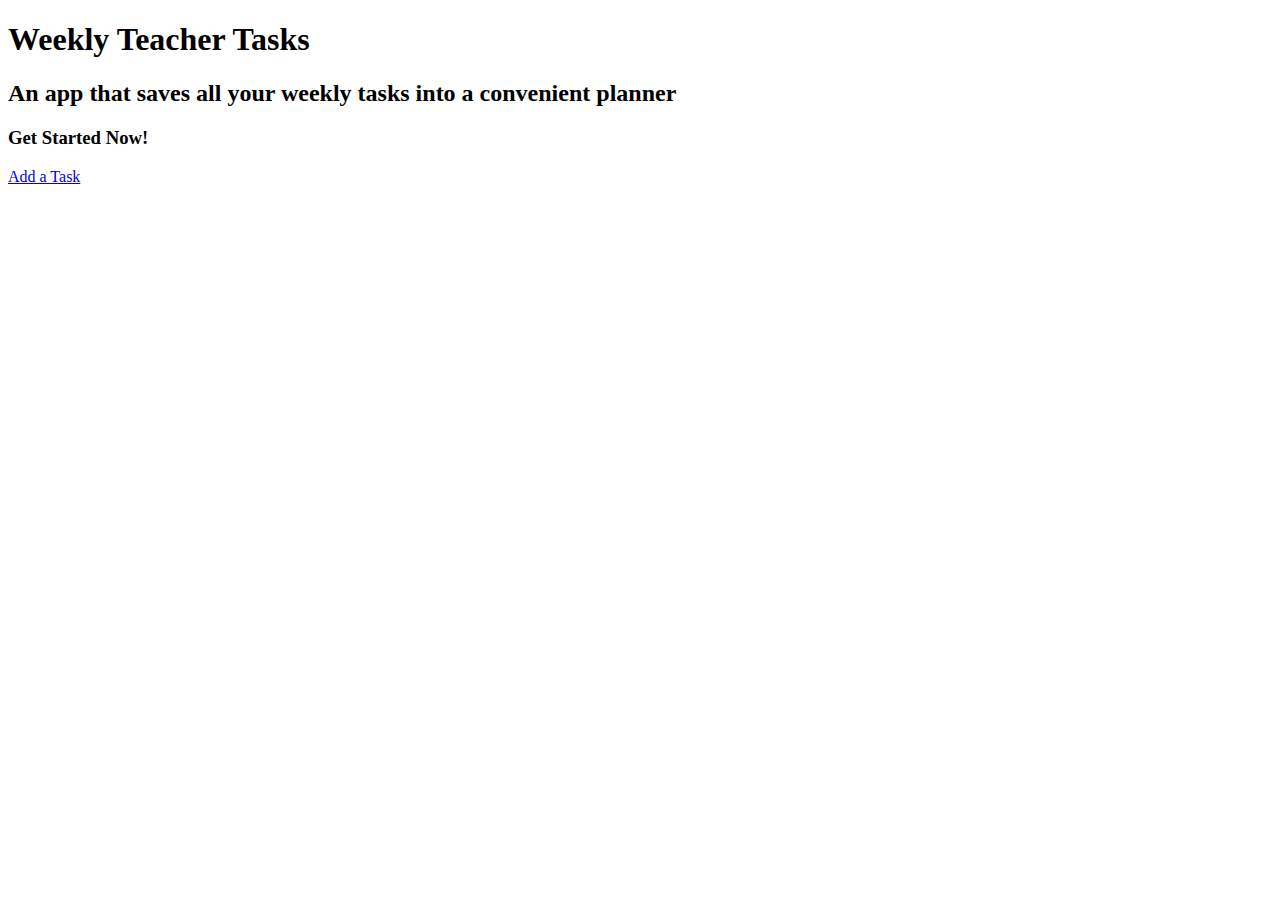
==== index.html @ c3ed61f9 "Added the files and folders to the repository" ====
<!DOCTYPE html>
<!-- VFW Assignment
<!- -Marylia Nieves VFW 8/16/12 Week 3-->
<!--HTML Tag-->
<html>
	<!--Document Head-->
	<head>
		<!--Meta content gives our browser some information about our document.-->
		<meta charset="utf-8"/>
		<meta name="description" content= "Our very first HTML Document!"/>
		<meta name="keywords" content="html5, mobile development, Full Sail University"/>
		<!--Allows search engine robots to index our page in a search engine and follow links on our page.-->
		<meta name="robots" content="index, follow"/>
		
		<!--Conversely if you don't want to allow seatch engines access or follow links-->
		<meta name="robots" content="noindex, no follow"/>
		
		<!--Allows our content to size correctly to an iPhone display-->
		<meta name="viewport" content= "user-scalable=no, width=device-width"/>
		
		
		<!--Document Title-->
		<title> My first HTML5 Document </title>
		
		<!--Import our CSS styles-->
		<link href="css/styles.css" rel="stylesheet" type="text/css" />
		
		 <!--Call Javascript file-->
		 <!--<script src=js/main.js" type=text/javascript"></script>-->
	</head>
	<!--Document Body-->
	<body>
	<!--Heading Group-->
		<header>
			<hgroup>
    			<h1>Weekly Teacher Tasks</h1>
    			<h2> An app that saves all your weekly tasks into a convenient planner</h2>
    			<h3>Get Started Now!</h3>
    		</hgroup>
  		</header> 
    <!--Paragraph Tag-->
    <p><a href="additem.html"> Add a Task</a></p>
    
    
    </body>
</html>
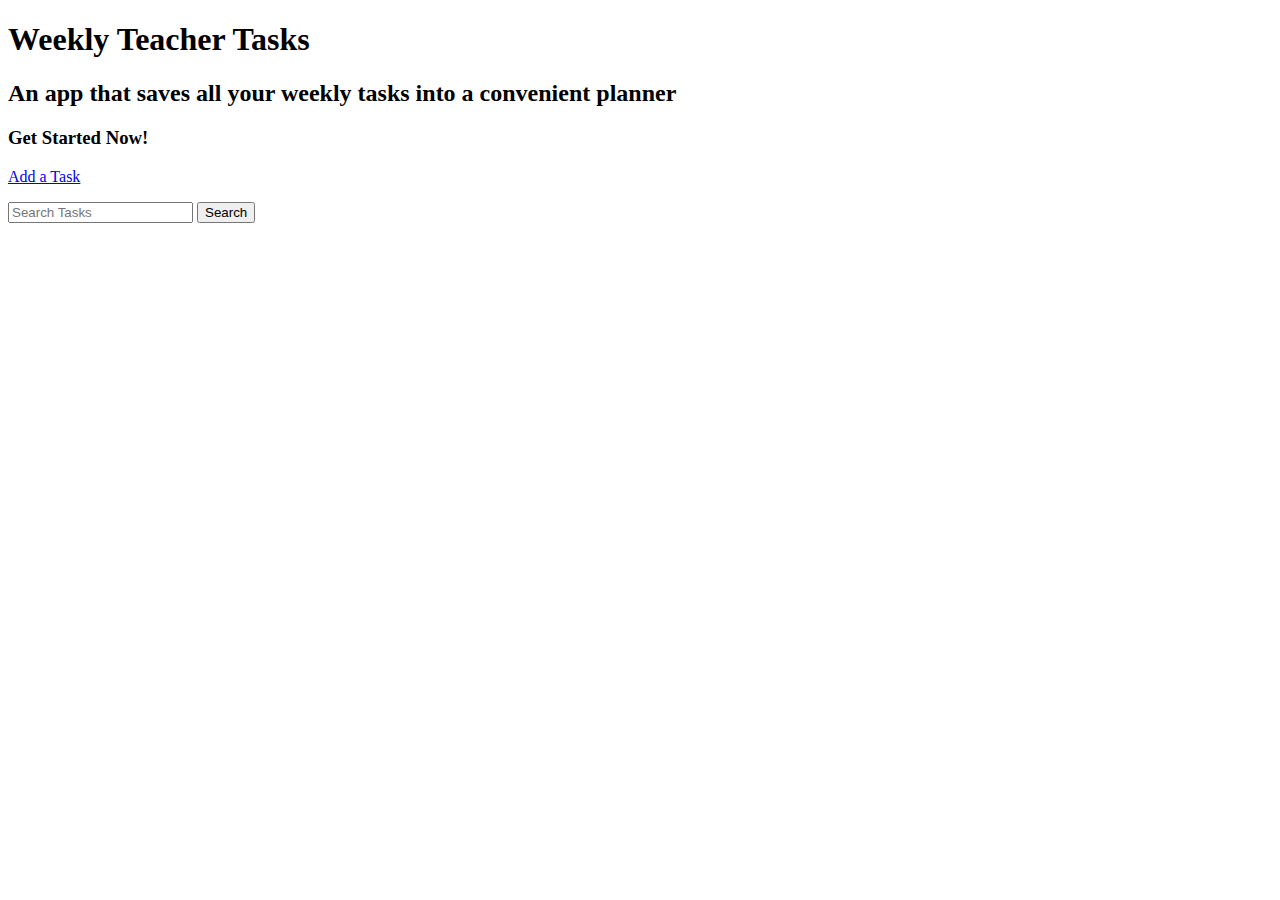
==== commit 00361b5e: "Updated index.html page. Added Search Field/button." ====
--- a/index.html
+++ b/index.html
@@ -1,6 +1,6 @@
 <!DOCTYPE html>
-<!-- VFW Assignment
-<!- -Marylia Nieves VFW 8/16/12 Week 3-->
+<!-- MiU Assignment 1
+<!- -Marylia Nieves MiU 9/26/12 Week 1-->
 <!--HTML Tag-->
 <html>
 	<!--Document Head-->
@@ -20,7 +20,7 @@
 		
 		
 		<!--Document Title-->
-		<title> My first HTML5 Document </title>
+		<title>Weekly Teacher Tasks</title>
 		
 		<!--Import our CSS styles-->
 		<link href="css/styles.css" rel="stylesheet" type="text/css" />
@@ -41,7 +41,10 @@
     <!--Paragraph Tag-->
     <p><a href="additem.html"> Add a Task</a></p>
     
-    
+    <div id="search">
+    	<input type="search" id="searchsubmit" placeholder="Search Tasks"/>
+    	<input type="submit" class="submit" value="Search"/>
+    </div>
     </body>
 </html>	
 		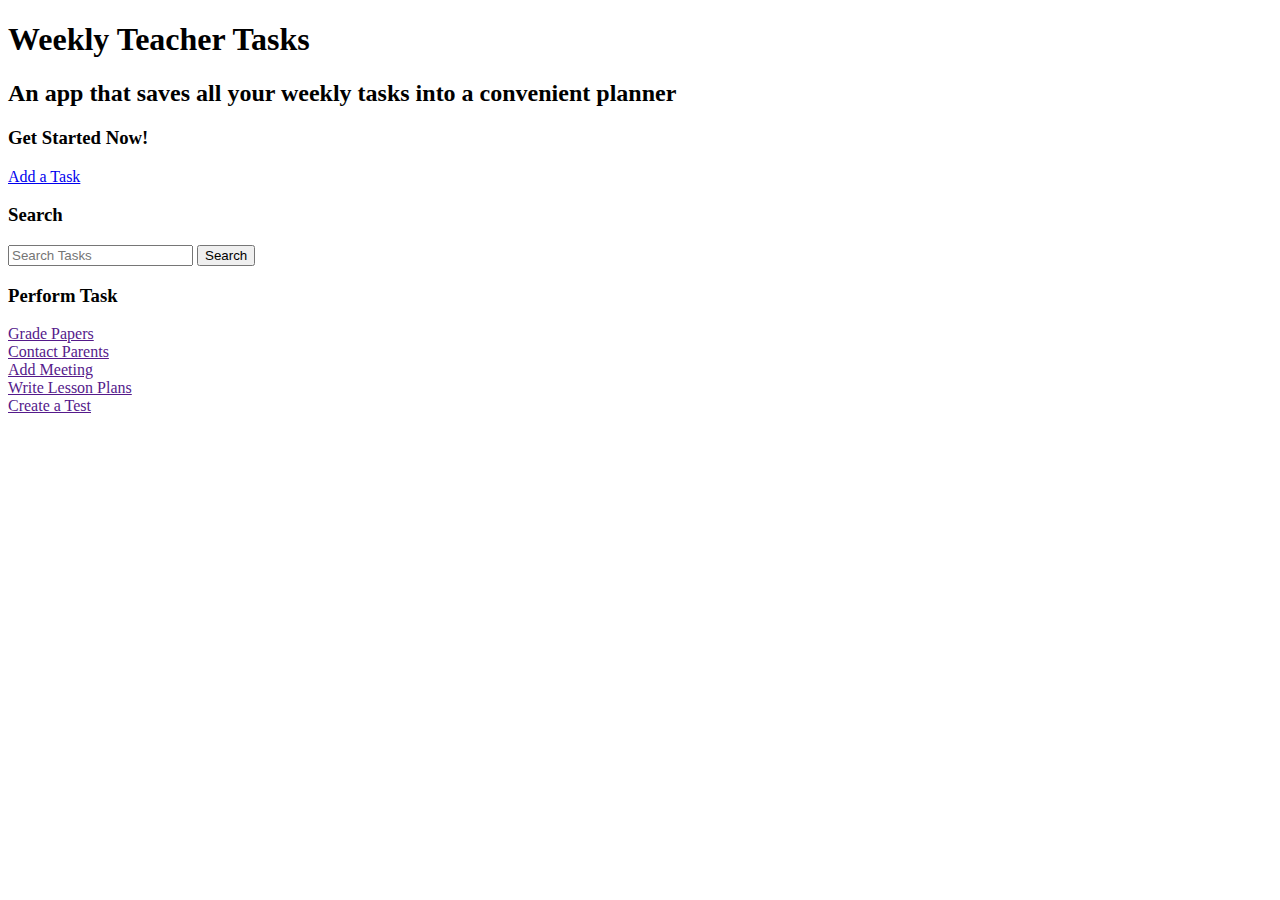
==== commit c27fd6cd: "Added Task Links for users to browse." ====
--- a/index.html
+++ b/index.html
@@ -42,8 +42,17 @@
     <p><a href="additem.html"> Add a Task</a></p>
     
     <div id="search">
+    	<h3>Search</h3>
     	<input type="search" id="searchsubmit" placeholder="Search Tasks"/>
     	<input type="submit" class="submit" value="Search"/>
+    </div>
+    <div id="Task Links">
+    	<h3>Perform Task</h3>
+    	<li><a href="" id="Grade">Grade Papers</a></li>	
+    	<li><a href="" id="Contact">Contact Parents</a></li>
+    	<li><a href="" id="Meetings">Add Meeting</a></li>
+    	<li><a href="" id="Lesson">Write Lesson Plans</a></li>
+    	<li><a href="" id="Tests">Create a Test</a></li>
     </div>
     </body>
 </html>	
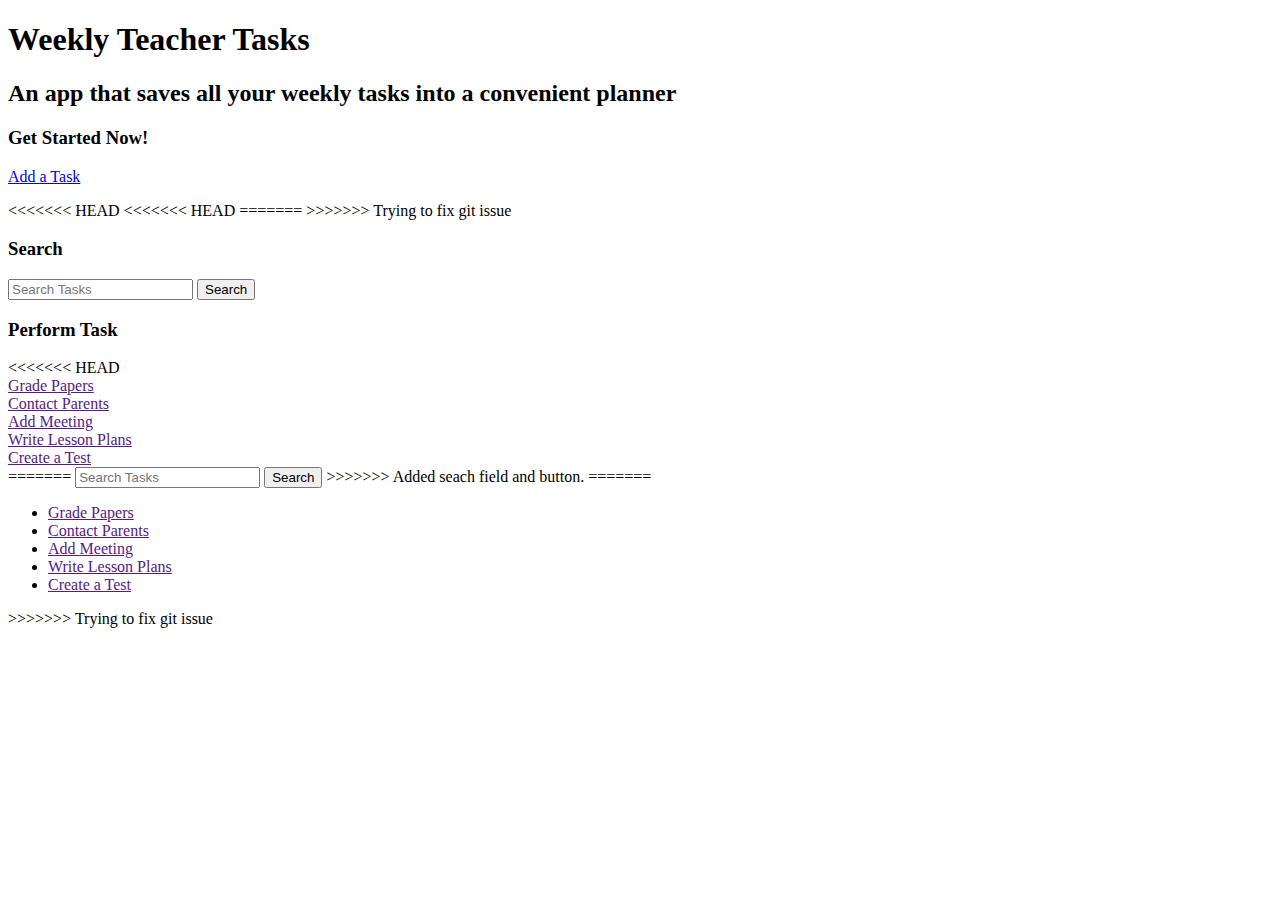
==== commit 5ab8efd5: "Trying to fix git issue" ====
--- a/index.html
+++ b/index.html
@@ -42,18 +42,38 @@
     <p><a href="additem.html"> Add a Task</a></p>
     
     <div id="search">
+<<<<<<< HEAD
+<<<<<<< HEAD
+=======
+>>>>>>> Trying to fix git issue
     	<h3>Search</h3>
     	<input type="search" id="searchsubmit" placeholder="Search Tasks"/>
     	<input type="submit" class="submit" value="Search"/>
     </div>
     <div id="Task Links">
     	<h3>Perform Task</h3>
+<<<<<<< HEAD
     	<li><a href="" id="Grade">Grade Papers</a></li>	
     	<li><a href="" id="Contact">Contact Parents</a></li>
     	<li><a href="" id="Meetings">Add Meeting</a></li>
     	<li><a href="" id="Lesson">Write Lesson Plans</a></li>
     	<li><a href="" id="Tests">Create a Test</a></li>
     </div>
+=======
+    	<input type="search" id="searchsubmit" placeholder="Search Tasks"/>
+    	<input type="submit" class="submit" value="Search"/>
+    </div>
+>>>>>>> Added seach field and button.
+=======
+    	<ul data-role="listview" data-inset="true" data-theme="d" data-filter="false">
+    		<li><a href="" id="Grade">Grade Papers</a></li>	
+    		<li><a href="" id="Contact">Contact Parents</a></li>
+    		<li><a href="" id="Meetings">Add Meeting</a></li>
+    		<li><a href="" id="Lesson">Write Lesson Plans</a></li>
+    		<li><a href="" id="Tests">Create a Test</a></li>
+    	</ul>
+    </div>
+>>>>>>> Trying to fix git issue
     </body>
 </html>	
 		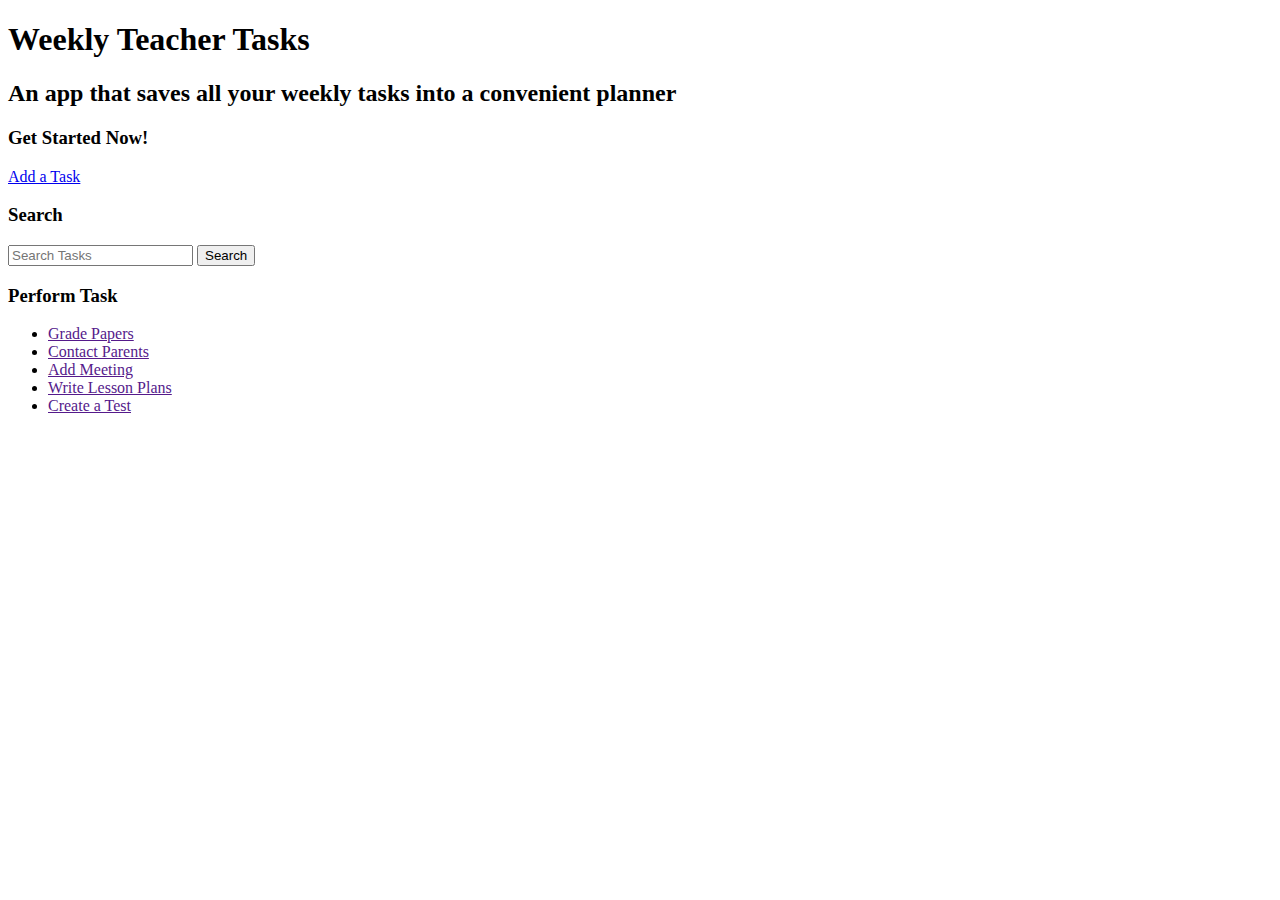
==== commit adda001a: "Fixed the git issue" ====
--- a/index.html
+++ b/index.html
@@ -38,42 +38,23 @@
     			<h3>Get Started Now!</h3>
     		</hgroup>
   		</header> 
-    <!--Paragraph Tag-->
-    <p><a href="additem.html"> Add a Task</a></p>
-    
-    <div id="search">
-<<<<<<< HEAD
-<<<<<<< HEAD
-=======
->>>>>>> Trying to fix git issue
-    	<h3>Search</h3>
-    	<input type="search" id="searchsubmit" placeholder="Search Tasks"/>
-    	<input type="submit" class="submit" value="Search"/>
-    </div>
-    <div id="Task Links">
-    	<h3>Perform Task</h3>
-<<<<<<< HEAD
-    	<li><a href="" id="Grade">Grade Papers</a></li>	
-    	<li><a href="" id="Contact">Contact Parents</a></li>
-    	<li><a href="" id="Meetings">Add Meeting</a></li>
-    	<li><a href="" id="Lesson">Write Lesson Plans</a></li>
-    	<li><a href="" id="Tests">Create a Test</a></li>
-    </div>
-=======
-    	<input type="search" id="searchsubmit" placeholder="Search Tasks"/>
-    	<input type="submit" class="submit" value="Search"/>
-    </div>
->>>>>>> Added seach field and button.
-=======
-    	<ul data-role="listview" data-inset="true" data-theme="d" data-filter="false">
-    		<li><a href="" id="Grade">Grade Papers</a></li>	
-    		<li><a href="" id="Contact">Contact Parents</a></li>
-    		<li><a href="" id="Meetings">Add Meeting</a></li>
-    		<li><a href="" id="Lesson">Write Lesson Plans</a></li>
-    		<li><a href="" id="Tests">Create a Test</a></li>
-    	</ul>
-    </div>
->>>>>>> Trying to fix git issue
+		<!--Paragraph Tag-->
+    	<p><a href="additem.html"> Add a Task</a></p>
+		<div id="search">
+    		<h3>Search</h3>
+    		<input type="search" id="searchsubmit" placeholder="Search Tasks"/>
+    		<input type="submit" class="submit" value="Search"/>
+    	</div>
+    	<div id="Task Links">
+    		<h3>Perform Task</h3>
+    		<ul data-role="listview" data-inset="true" data-theme="d" data-filter="false">
+    			<li><a href="" id="Grade">Grade Papers</a></li>	
+    			<li><a href="" id="Contact">Contact Parents</a></li>
+    			<li><a href="" id="Meetings">Add Meeting</a></li>
+    			<li><a href="" id="Lesson">Write Lesson Plans</a></li>
+	    		<li><a href="" id="Tests">Create a Test</a></li>
+    		</ul>
+    	</div>
     </body>
 </html>	
 		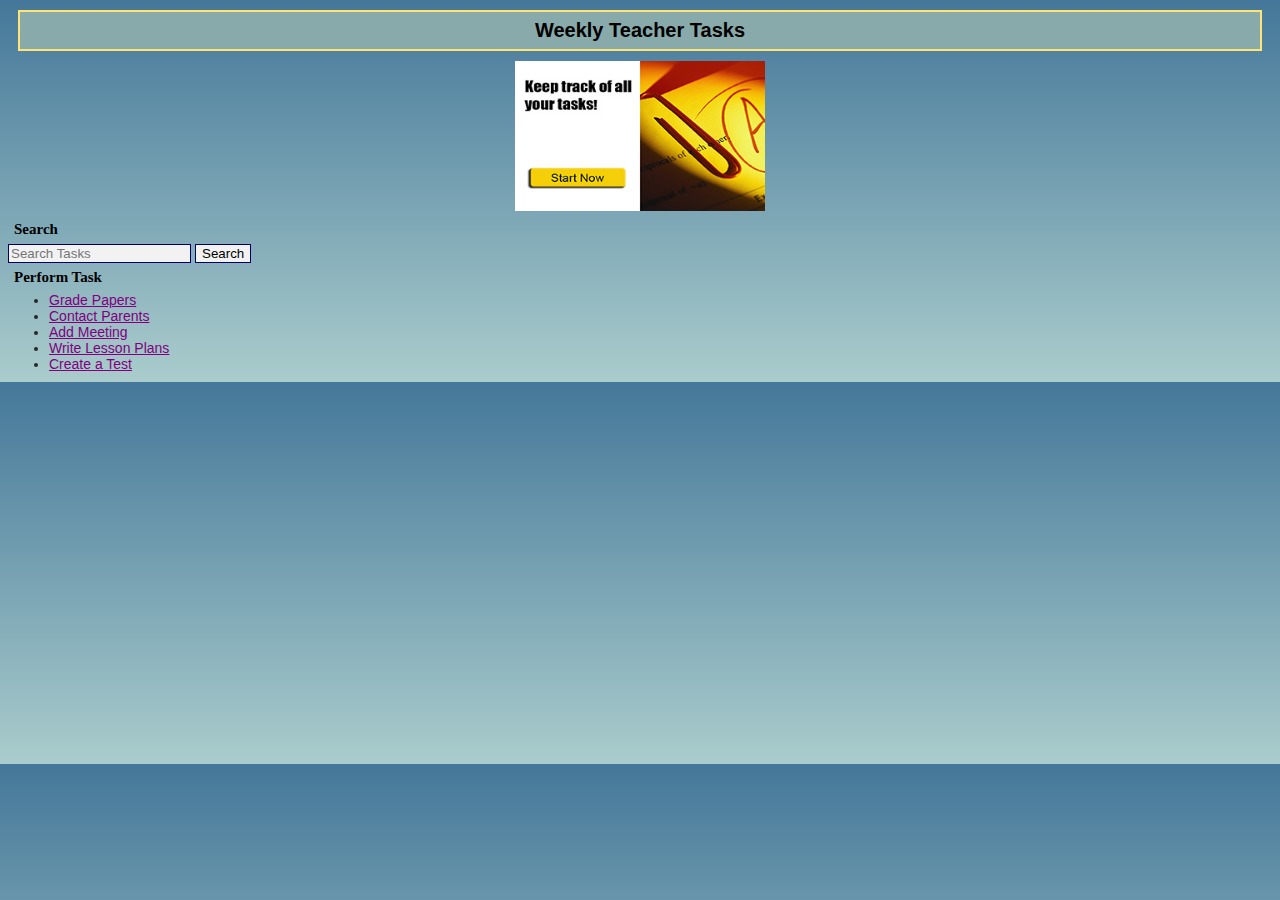
==== commit a9654fec: "Changed the background color, made some other minor changes either in html or CSS." ====
--- a/index.html
+++ b/index.html
@@ -9,6 +9,7 @@
 		<meta charset="utf-8"/>
 		<meta name="description" content= "Our very first HTML Document!"/>
 		<meta name="keywords" content="html5, mobile development, Full Sail University"/>
+		
 		<!--Allows search engine robots to index our page in a search engine and follow links on our page.-->
 		<meta name="robots" content="index, follow"/>
 		
@@ -18,12 +19,11 @@
 		<!--Allows our content to size correctly to an iPhone display-->
 		<meta name="viewport" content= "user-scalable=no, width=device-width"/>
 		
-		
 		<!--Document Title-->
 		<title>Weekly Teacher Tasks</title>
 		
 		<!--Import our CSS styles-->
-		<link href="css/styles.css" rel="stylesheet" type="text/css" />
+		<link href="css/style.css" rel="stylesheet" type="text/css" />
 		
 		 <!--Call Javascript file-->
 		 <!--<script src=js/main.js" type=text/javascript"></script>-->
@@ -33,18 +33,20 @@
 	<!--Heading Group-->
 		<header>
 			<hgroup>
-    			<h1>Weekly Teacher Tasks</h1>
-    			<h2> An app that saves all your weekly tasks into a convenient planner</h2>
-    			<h3>Get Started Now!</h3>
+				<div id="CTA Group" align="center">
+    				<h2>Weekly Teacher Tasks</h2>
+    				<!--CTA Image-->
+    				<a href="additem.html" id="taskForm"><img src="images/taskimage.jpg"width="250px" height="150px" border="0"></a>
+    			</div>
     		</hgroup>
-  		</header> 
+  		</header>
 		<!--Paragraph Tag-->
-    	<p><a href="additem.html"> Add a Task</a></p>
-		<div id="search">
+		<div id="Search">
     		<h3>Search</h3>
     		<input type="search" id="searchsubmit" placeholder="Search Tasks"/>
     		<input type="submit" class="submit" value="Search"/>
     	</div>
+    	<!--Added Browse links-->
     	<div id="Task Links">
     		<h3>Perform Task</h3>
     		<ul data-role="listview" data-inset="true" data-theme="d" data-filter="false">
--- a/css/style.css
+++ b/css/style.css
@@ -0,0 +1,68 @@
+/*
+ Name: Marylia Nieves
+ Title: Project 1 MiU
+ Term:1210
+ Date: 9-27-12
+ */
+
+body { 
+	/*background-color: #B8B8B8;*/
+	background:-webkit-gradient( linear, left top, left bottom, from(#447799), to(#aacccc));}
+
+
+
+h2{
+	margin: 10px;
+	border: 2px solid #FFE475;
+	padding: 7px;
+	background:#88aaaa;
+	font-family: "Rockwell", Helvetica, sans-serif;
+	font-weight:bold;
+	font-size: 20px;
+	text-align: center;	
+}
+
+h3{
+	margin: 3px;
+	padding: 3px;
+	font-family: "New York" Helvetica, sans-serif;
+	font-weight:bold;
+	font-size: 15px;
+	
+}
+
+fieldset {
+		border: 3px solid #FFE475;
+}	
+
+legend {
+	font-family:Helvetica;
+	font-size: 18px;
+	color: #282828;
+	text-align: left;
+	font-weight: bold;
+	text-transform: capitalize;
+	padding: 5px
+}
+
+ul {
+	margin: 1px 1px;
+	color: #282828;
+	margin-bottom: 10px;
+}
+
+li {
+	font-family:Helvetica;
+	font-size: 14px;
+}	
+
+input {
+    border: 1px solid #006;
+    background: #F2F2F2;
+}
+
+a:link {color:blue;}
+a:visited {color:purple;}
+a:hover {color:gray;}
+a:active {color:black;}
+
